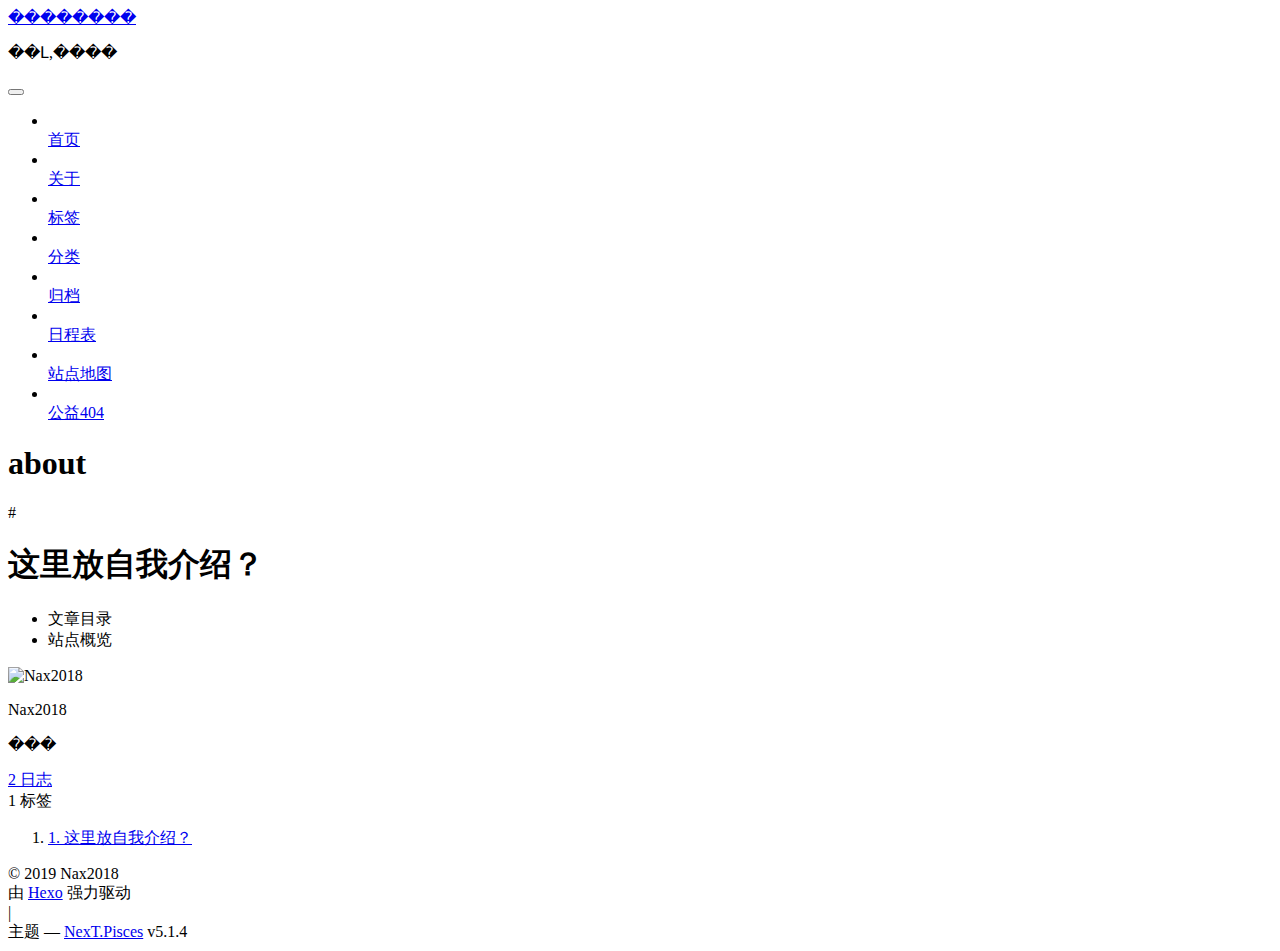
==== about/index.html @ a0d8b7f7 "Site updated: 2019-04-27 00:17:47" ====
<!DOCTYPE html>



  


<html class="theme-next pisces use-motion" lang="zh-Hans">
<head><meta name="generator" content="Hexo 3.8.0">
  <meta charset="UTF-8">
<meta http-equiv="X-UA-Compatible" content="IE=edge">
<meta name="viewport" content="width=device-width, initial-scale=1, maximum-scale=1">
<meta name="theme-color" content="#222">









<meta http-equiv="Cache-Control" content="no-transform">
<meta http-equiv="Cache-Control" content="no-siteapp">
















  
  
  <link href="/blog/lib/fancybox/source/jquery.fancybox.css?v=2.1.5" rel="stylesheet" type="text/css">







<link href="/blog/lib/font-awesome/css/font-awesome.min.css?v=4.6.2" rel="stylesheet" type="text/css">

<link href="/blog/css/main.css?v=5.1.4" rel="stylesheet" type="text/css">


  <link rel="apple-touch-icon" sizes="180x180" href="/blog/images/apple-touch-icon-next.png?v=5.1.4">


  <link rel="icon" type="image/png" sizes="32x32" href="/blog/images/favicon-32x32-next.png?v=5.1.4">


  <link rel="icon" type="image/png" sizes="16x16" href="/blog/images/favicon-16x16-next.png?v=5.1.4">


  <link rel="mask-icon" href="/blog/images/logo.svg?v=5.1.4" color="#222">





  <meta name="keywords" content="����, ����">










<meta name="description" content="#  这里放自我介绍？">
<meta name="keywords" content="����,����">
<meta property="og:type" content="website">
<meta property="og:title" content="about">
<meta property="og:url" content="http://yoursite.com/blog/about/index.html">
<meta property="og:site_name" content="��������">
<meta property="og:description" content="#  这里放自我介绍？">
<meta property="og:locale" content="zh-Hans">
<meta property="og:updated_time" content="2019-04-26T15:43:40.204Z">
<meta name="twitter:card" content="summary">
<meta name="twitter:title" content="about">
<meta name="twitter:description" content="#  这里放自我介绍？">



<script type="text/javascript" id="hexo.configurations">
  var NexT = window.NexT || {};
  var CONFIG = {
    root: '/blog/',
    scheme: 'Pisces',
    version: '5.1.4',
    sidebar: {"position":"left","display":"post","offset":12,"b2t":false,"scrollpercent":false,"onmobile":false},
    fancybox: true,
    tabs: true,
    motion: {"enable":true,"async":false,"transition":{"post_block":"fadeIn","post_header":"slideDownIn","post_body":"slideDownIn","coll_header":"slideLeftIn","sidebar":"slideUpIn"}},
    duoshuo: {
      userId: '0',
      author: '博主'
    },
    algolia: {
      applicationID: '',
      apiKey: '',
      indexName: '',
      hits: {"per_page":10},
      labels: {"input_placeholder":"Search for Posts","hits_empty":"We didn't find any results for the search: ${query}","hits_stats":"${hits} results found in ${time} ms"}
    }
  };
</script>



  <link rel="canonical" href="http://yoursite.com/blog/about/">





  <title>about | ��������</title>
  








</head>

<body itemscope itemtype="http://schema.org/WebPage" lang="zh-Hans">

  
  
    
  

  <div class="container sidebar-position-left page-post-detail">
    <div class="headband"></div>

    <header id="header" class="header" itemscope itemtype="http://schema.org/WPHeader">
      <div class="header-inner"><div class="site-brand-wrapper">
  <div class="site-meta ">
    

    <div class="custom-logo-site-title">
      <a href="/blog/" class="brand" rel="start">
        <span class="logo-line-before"><i></i></span>
        <span class="site-title">��������</span>
        <span class="logo-line-after"><i></i></span>
      </a>
    </div>
      
        <p class="site-subtitle">��Լ,����</p>
      
  </div>

  <div class="site-nav-toggle">
    <button>
      <span class="btn-bar"></span>
      <span class="btn-bar"></span>
      <span class="btn-bar"></span>
    </button>
  </div>
</div>

<nav class="site-nav">
  

  
    <ul id="menu" class="menu">
      
        
        <li class="menu-item menu-item-home">
          <a href="/blog/" rel="section">
            
              <i class="menu-item-icon fa fa-fw fa-home"></i> <br>
            
            首页
          </a>
        </li>
      
        
        <li class="menu-item menu-item-about">
          <a href="/blog/about/" rel="section">
            
              <i class="menu-item-icon fa fa-fw fa-user"></i> <br>
            
            关于
          </a>
        </li>
      
        
        <li class="menu-item menu-item-tags">
          <a href="/blog/tags/" rel="section">
            
              <i class="menu-item-icon fa fa-fw fa-tags"></i> <br>
            
            标签
          </a>
        </li>
      
        
        <li class="menu-item menu-item-categories">
          <a href="/blog/categories/" rel="section">
            
              <i class="menu-item-icon fa fa-fw fa-th"></i> <br>
            
            分类
          </a>
        </li>
      
        
        <li class="menu-item menu-item-archives">
          <a href="/blog/archives/" rel="section">
            
              <i class="menu-item-icon fa fa-fw fa-archive"></i> <br>
            
            归档
          </a>
        </li>
      
        
        <li class="menu-item menu-item-schedule">
          <a href="/blog/schedule/" rel="section">
            
              <i class="menu-item-icon fa fa-fw fa-calendar"></i> <br>
            
            日程表
          </a>
        </li>
      
        
        <li class="menu-item menu-item-sitemap">
          <a href="/blog/sitemap.xml" rel="section">
            
              <i class="menu-item-icon fa fa-fw fa-sitemap"></i> <br>
            
            站点地图
          </a>
        </li>
      
        
        <li class="menu-item menu-item-commonweal">
          <a href="/blog/404/" rel="section">
            
              <i class="menu-item-icon fa fa-fw fa-heartbeat"></i> <br>
            
            公益404
          </a>
        </li>
      

      
    </ul>
  

  
</nav>



 </div>
    </header>

    <main id="main" class="main">
      <div class="main-inner">
        <div class="content-wrap">
          <div id="content" class="content">
            

  <div id="posts" class="posts-expand">
    
    
    
    <div class="post-block page">
      <header class="post-header">

	<h1 class="post-title" itemprop="name headline">about</h1>



</header>

      
      
      
      <div class="post-body">
        
        
          <p># </p>
<h1 id="这里放自我介绍？"><a href="#这里放自我介绍？" class="headerlink" title="这里放自我介绍？"></a>这里放自我介绍？</h1>
        
      </div>
      
      
      
    </div>
    
    
    
  </div>


          </div>
          


          

  



        </div>
        
          
  
  <div class="sidebar-toggle">
    <div class="sidebar-toggle-line-wrap">
      <span class="sidebar-toggle-line sidebar-toggle-line-first"></span>
      <span class="sidebar-toggle-line sidebar-toggle-line-middle"></span>
      <span class="sidebar-toggle-line sidebar-toggle-line-last"></span>
    </div>
  </div>

  <aside id="sidebar" class="sidebar">
    
    <div class="sidebar-inner">

      

      
        <ul class="sidebar-nav motion-element">
          <li class="sidebar-nav-toc sidebar-nav-active" data-target="post-toc-wrap">
            文章目录
          </li>
          <li class="sidebar-nav-overview" data-target="site-overview-wrap">
            站点概览
          </li>
        </ul>
      

      <section class="site-overview-wrap sidebar-panel">
        <div class="site-overview">
          <div class="site-author motion-element" itemprop="author" itemscope itemtype="http://schema.org/Person">
            
              <img class="site-author-image" itemprop="image" src="/blog/images/avatar.gif" alt="Nax2018">
            
              <p class="site-author-name" itemprop="name">Nax2018</p>
              <p class="site-description motion-element" itemprop="description">���</p>
          </div>

          <nav class="site-state motion-element">

            
              <div class="site-state-item site-state-posts">
              
                <a href="/blog/archives/">
              
                  <span class="site-state-item-count">2</span>
                  <span class="site-state-item-name">日志</span>
                </a>
              </div>
            

            

            
              
              
              <div class="site-state-item site-state-tags">
                
                  <span class="site-state-item-count">1</span>
                  <span class="site-state-item-name">标签</span>
                
              </div>
            

          </nav>

          

          

          
          

          
          

          

        </div>
      </section>

      
      <!--noindex-->
        <section class="post-toc-wrap motion-element sidebar-panel sidebar-panel-active">
          <div class="post-toc">

            
              
            

            
              <div class="post-toc-content"><ol class="nav"><li class="nav-item nav-level-1"><a class="nav-link" href="#这里放自我介绍？"><span class="nav-number">1.</span> <span class="nav-text">这里放自我介绍？</span></a></li></ol></div>
            

          </div>
        </section>
      <!--/noindex-->
      

      

    </div>
  </aside>


        
      </div>
    </main>

    <footer id="footer" class="footer">
      <div class="footer-inner">
        <div class="copyright">&copy; <span itemprop="copyrightYear">2019</span>
  <span class="with-love">
    <i class="fa fa-user"></i>
  </span>
  <span class="author" itemprop="copyrightHolder">Nax2018</span>

  
</div>


  <div class="powered-by">由 <a class="theme-link" target="_blank" href="https://hexo.io">Hexo</a> 强力驱动</div>



  <span class="post-meta-divider">|</span>



  <div class="theme-info">主题 &mdash; <a class="theme-link" target="_blank" href="https://github.com/iissnan/hexo-theme-next">NexT.Pisces</a> v5.1.4</div>




        







        
      </div>
    </footer>

    
      <div class="back-to-top">
        <i class="fa fa-arrow-up"></i>
        
      </div>
    

    

  </div>

  

<script type="text/javascript">
  if (Object.prototype.toString.call(window.Promise) !== '[object Function]') {
    window.Promise = null;
  }
</script>









  












  
  
    <script type="text/javascript" src="/blog/lib/jquery/index.js?v=2.1.3"></script>
  

  
  
    <script type="text/javascript" src="/blog/lib/fastclick/lib/fastclick.min.js?v=1.0.6"></script>
  

  
  
    <script type="text/javascript" src="/blog/lib/jquery_lazyload/jquery.lazyload.js?v=1.9.7"></script>
  

  
  
    <script type="text/javascript" src="/blog/lib/velocity/velocity.min.js?v=1.2.1"></script>
  

  
  
    <script type="text/javascript" src="/blog/lib/velocity/velocity.ui.min.js?v=1.2.1"></script>
  

  
  
    <script type="text/javascript" src="/blog/lib/fancybox/source/jquery.fancybox.pack.js?v=2.1.5"></script>
  


  


  <script type="text/javascript" src="/blog/js/src/utils.js?v=5.1.4"></script>

  <script type="text/javascript" src="/blog/js/src/motion.js?v=5.1.4"></script>



  
  


  <script type="text/javascript" src="/blog/js/src/affix.js?v=5.1.4"></script>

  <script type="text/javascript" src="/blog/js/src/schemes/pisces.js?v=5.1.4"></script>



  
  <script type="text/javascript" src="/blog/js/src/scrollspy.js?v=5.1.4"></script>
<script type="text/javascript" src="/blog/js/src/post-details.js?v=5.1.4"></script>



  


  <script type="text/javascript" src="/blog/js/src/bootstrap.js?v=5.1.4"></script>



  


  




	





  





  












  





  

  

  

  
  

  

  

  

</body>
</html>
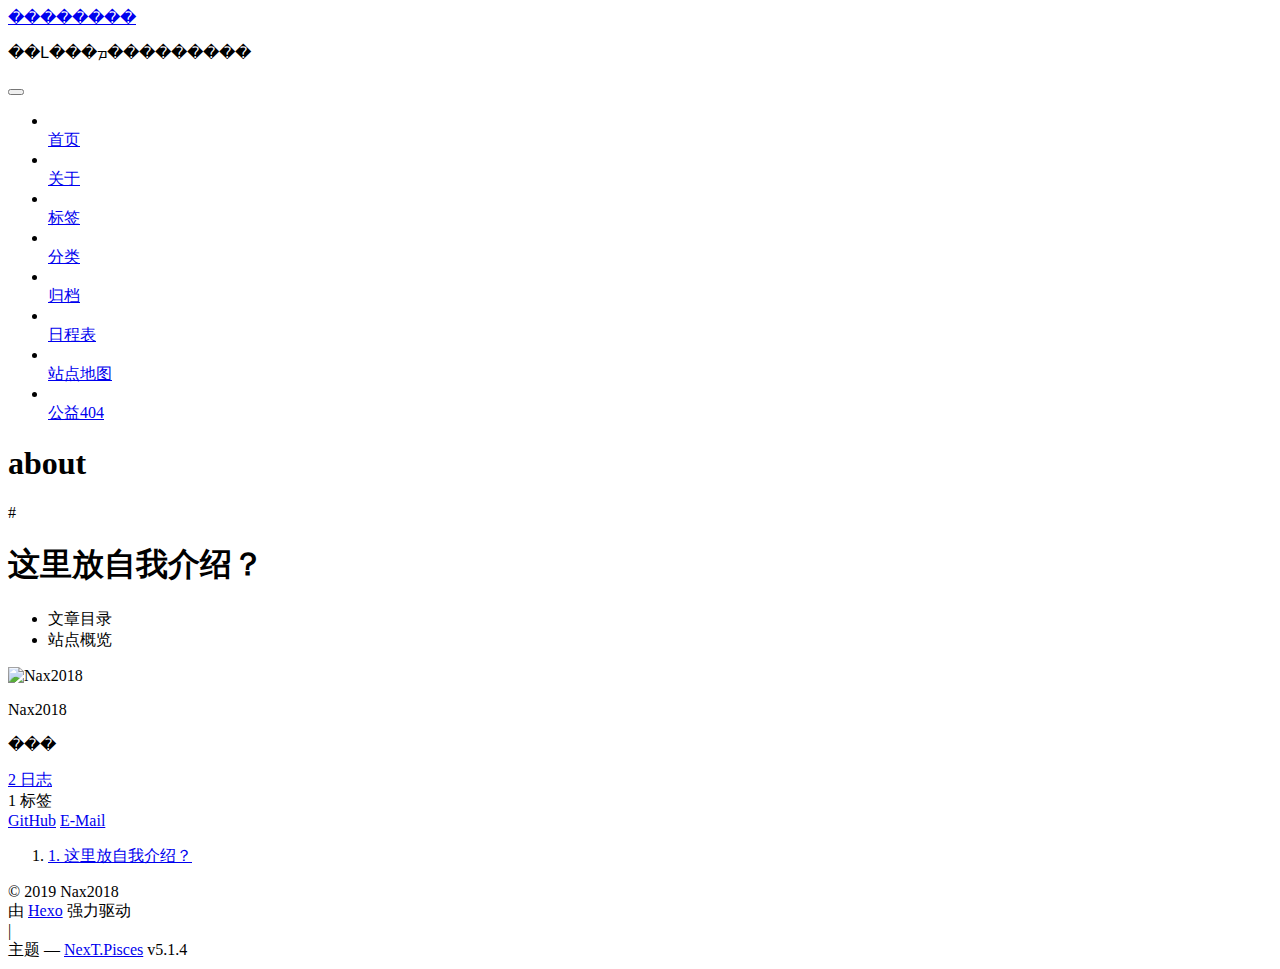
==== commit 5632af06: "Site updated: 2019-04-27 19:57:09" ====
--- a/about/index.html
+++ b/about/index.html
@@ -40,35 +40,35 @@
 
   
   
-  <link href="/blog/lib/fancybox/source/jquery.fancybox.css?v=2.1.5" rel="stylesheet" type="text/css">
-
-
-
-
-
-
-
-<link href="/blog/lib/font-awesome/css/font-awesome.min.css?v=4.6.2" rel="stylesheet" type="text/css">
-
-<link href="/blog/css/main.css?v=5.1.4" rel="stylesheet" type="text/css">
-
-
-  <link rel="apple-touch-icon" sizes="180x180" href="/blog/images/apple-touch-icon-next.png?v=5.1.4">
-
-
-  <link rel="icon" type="image/png" sizes="32x32" href="/blog/images/favicon-32x32-next.png?v=5.1.4">
-
-
-  <link rel="icon" type="image/png" sizes="16x16" href="/blog/images/favicon-16x16-next.png?v=5.1.4">
-
-
-  <link rel="mask-icon" href="/blog/images/logo.svg?v=5.1.4" color="#222">
-
-
-
-
-
-  <meta name="keywords" content="����, ����">
+  <link href="/firstblogsite/lib/fancybox/source/jquery.fancybox.css?v=2.1.5" rel="stylesheet" type="text/css">
+
+
+
+
+
+
+
+<link href="/firstblogsite/lib/font-awesome/css/font-awesome.min.css?v=4.6.2" rel="stylesheet" type="text/css">
+
+<link href="/firstblogsite/css/main.css?v=5.1.4" rel="stylesheet" type="text/css">
+
+
+  <link rel="apple-touch-icon" sizes="180x180" href="/firstblogsite/images/apple-touch-icon-next.png?v=5.1.4">
+
+
+  <link rel="icon" type="image/png" sizes="32x32" href="/firstblogsite/images/favicon-32x32-next.png?v=5.1.4">
+
+
+  <link rel="icon" type="image/png" sizes="16x16" href="/firstblogsite/images/favicon-16x16-next.png?v=5.1.4">
+
+
+  <link rel="mask-icon" href="/firstblogsite/images/logo.svg?v=5.1.4" color="#222">
+
+
+
+
+
+  <meta name="keywords" content="���� �Ҿ� ����">
 
 
 
@@ -80,10 +80,10 @@
 
 
 <meta name="description" content="#  这里放自我介绍？">
-<meta name="keywords" content="����,����">
+<meta name="keywords" content="��������">
 <meta property="og:type" content="website">
 <meta property="og:title" content="about">
-<meta property="og:url" content="http://yoursite.com/blog/about/index.html">
+<meta property="og:url" content="https://nax2018.gitbug.io/firstblogsite/about/index.html">
 <meta property="og:site_name" content="��������">
 <meta property="og:description" content="#  这里放自我介绍？">
 <meta property="og:locale" content="zh-Hans">
@@ -97,7 +97,7 @@
 <script type="text/javascript" id="hexo.configurations">
   var NexT = window.NexT || {};
   var CONFIG = {
-    root: '/blog/',
+    root: '/firstblogsite/',
     scheme: 'Pisces',
     version: '5.1.4',
     sidebar: {"position":"left","display":"post","offset":12,"b2t":false,"scrollpercent":false,"onmobile":false},
@@ -120,7 +120,7 @@
 
 
 
-  <link rel="canonical" href="http://yoursite.com/blog/about/">
+  <link rel="canonical" href="https://nax2018.gitbug.io/firstblogsite/about/">
 
 
 
@@ -154,14 +154,14 @@
     
 
     <div class="custom-logo-site-title">
-      <a href="/blog/" class="brand" rel="start">
+      <a href="/firstblogsite/" class="brand" rel="start">
         <span class="logo-line-before"><i></i></span>
         <span class="site-title">��������</span>
         <span class="logo-line-after"><i></i></span>
       </a>
     </div>
       
-        <p class="site-subtitle">��Լ,����</p>
+        <p class="site-subtitle">��Լ���ܡ���������</p>
       
   </div>
 
@@ -182,7 +182,7 @@
       
         
         <li class="menu-item menu-item-home">
-          <a href="/blog/" rel="section">
+          <a href="/firstblogsite/" rel="section">
             
               <i class="menu-item-icon fa fa-fw fa-home"></i> <br>
             
@@ -192,7 +192,7 @@
       
         
         <li class="menu-item menu-item-about">
-          <a href="/blog/about/" rel="section">
+          <a href="/firstblogsite/about/" rel="section">
             
               <i class="menu-item-icon fa fa-fw fa-user"></i> <br>
             
@@ -202,7 +202,7 @@
       
         
         <li class="menu-item menu-item-tags">
-          <a href="/blog/tags/" rel="section">
+          <a href="/firstblogsite/tags/" rel="section">
             
               <i class="menu-item-icon fa fa-fw fa-tags"></i> <br>
             
@@ -212,7 +212,7 @@
       
         
         <li class="menu-item menu-item-categories">
-          <a href="/blog/categories/" rel="section">
+          <a href="/firstblogsite/categories/" rel="section">
             
               <i class="menu-item-icon fa fa-fw fa-th"></i> <br>
             
@@ -222,7 +222,7 @@
       
         
         <li class="menu-item menu-item-archives">
-          <a href="/blog/archives/" rel="section">
+          <a href="/firstblogsite/archives/" rel="section">
             
               <i class="menu-item-icon fa fa-fw fa-archive"></i> <br>
             
@@ -232,7 +232,7 @@
       
         
         <li class="menu-item menu-item-schedule">
-          <a href="/blog/schedule/" rel="section">
+          <a href="/firstblogsite/schedule/" rel="section">
             
               <i class="menu-item-icon fa fa-fw fa-calendar"></i> <br>
             
@@ -242,7 +242,7 @@
       
         
         <li class="menu-item menu-item-sitemap">
-          <a href="/blog/sitemap.xml" rel="section">
+          <a href="/firstblogsite/sitemap.xml" rel="section">
             
               <i class="menu-item-icon fa fa-fw fa-sitemap"></i> <br>
             
@@ -252,7 +252,7 @@
       
         
         <li class="menu-item menu-item-commonweal">
-          <a href="/blog/404/" rel="section">
+          <a href="/firstblogsite/404/" rel="section">
             
               <i class="menu-item-icon fa fa-fw fa-heartbeat"></i> <br>
             
@@ -355,7 +355,7 @@
         <div class="site-overview">
           <div class="site-author motion-element" itemprop="author" itemscope itemtype="http://schema.org/Person">
             
-              <img class="site-author-image" itemprop="image" src="/blog/images/avatar.gif" alt="Nax2018">
+              <img class="site-author-image" itemprop="image" src="/firstblogsite/images/avatar.gif" alt="Nax2018">
             
               <p class="site-author-name" itemprop="name">Nax2018</p>
               <p class="site-description motion-element" itemprop="description">���</p>
@@ -366,7 +366,7 @@
             
               <div class="site-state-item site-state-posts">
               
-                <a href="/blog/archives/">
+                <a href="/firstblogsite/archives/">
               
                   <span class="site-state-item-count">2</span>
                   <span class="site-state-item-name">日志</span>
@@ -392,6 +392,22 @@
           
 
           
+            <div class="links-of-author motion-element">
+                
+                  <span class="links-of-author-item">
+                    <a href="https://github.com/Nax2018" target="_blank" title="GitHub">
+                      
+                        <i class="fa fa-fw fa-github"></i>GitHub</a>
+                  </span>
+                
+                  <span class="links-of-author-item">
+                    <a href="mailto:Nax2018@163.com" target="_blank" title="E-Mail">
+                      
+                        <i class="fa fa-fw fa-envelope"></i>E-Mail</a>
+                  </span>
+                
+            </div>
+          
 
           
           
@@ -511,64 +527,64 @@
 
   
   
-    <script type="text/javascript" src="/blog/lib/jquery/index.js?v=2.1.3"></script>
-  
-
-  
-  
-    <script type="text/javascript" src="/blog/lib/fastclick/lib/fastclick.min.js?v=1.0.6"></script>
-  
-
-  
-  
-    <script type="text/javascript" src="/blog/lib/jquery_lazyload/jquery.lazyload.js?v=1.9.7"></script>
-  
-
-  
-  
-    <script type="text/javascript" src="/blog/lib/velocity/velocity.min.js?v=1.2.1"></script>
-  
-
-  
-  
-    <script type="text/javascript" src="/blog/lib/velocity/velocity.ui.min.js?v=1.2.1"></script>
-  
-
-  
-  
-    <script type="text/javascript" src="/blog/lib/fancybox/source/jquery.fancybox.pack.js?v=2.1.5"></script>
-  
-
-
-  
-
-
-  <script type="text/javascript" src="/blog/js/src/utils.js?v=5.1.4"></script>
-
-  <script type="text/javascript" src="/blog/js/src/motion.js?v=5.1.4"></script>
-
-
-
-  
-  
-
-
-  <script type="text/javascript" src="/blog/js/src/affix.js?v=5.1.4"></script>
-
-  <script type="text/javascript" src="/blog/js/src/schemes/pisces.js?v=5.1.4"></script>
-
-
-
-  
-  <script type="text/javascript" src="/blog/js/src/scrollspy.js?v=5.1.4"></script>
-<script type="text/javascript" src="/blog/js/src/post-details.js?v=5.1.4"></script>
-
-
-
-  
-
-
-  <script type="text/javascript" src="/blog/js/src/bootstrap.js?v=5.1.4"></script>
+    <script type="text/javascript" src="/firstblogsite/lib/jquery/index.js?v=2.1.3"></script>
+  
+
+  
+  
+    <script type="text/javascript" src="/firstblogsite/lib/fastclick/lib/fastclick.min.js?v=1.0.6"></script>
+  
+
+  
+  
+    <script type="text/javascript" src="/firstblogsite/lib/jquery_lazyload/jquery.lazyload.js?v=1.9.7"></script>
+  
+
+  
+  
+    <script type="text/javascript" src="/firstblogsite/lib/velocity/velocity.min.js?v=1.2.1"></script>
+  
+
+  
+  
+    <script type="text/javascript" src="/firstblogsite/lib/velocity/velocity.ui.min.js?v=1.2.1"></script>
+  
+
+  
+  
+    <script type="text/javascript" src="/firstblogsite/lib/fancybox/source/jquery.fancybox.pack.js?v=2.1.5"></script>
+  
+
+
+  
+
+
+  <script type="text/javascript" src="/firstblogsite/js/src/utils.js?v=5.1.4"></script>
+
+  <script type="text/javascript" src="/firstblogsite/js/src/motion.js?v=5.1.4"></script>
+
+
+
+  
+  
+
+
+  <script type="text/javascript" src="/firstblogsite/js/src/affix.js?v=5.1.4"></script>
+
+  <script type="text/javascript" src="/firstblogsite/js/src/schemes/pisces.js?v=5.1.4"></script>
+
+
+
+  
+  <script type="text/javascript" src="/firstblogsite/js/src/scrollspy.js?v=5.1.4"></script>
+<script type="text/javascript" src="/firstblogsite/js/src/post-details.js?v=5.1.4"></script>
+
+
+
+  
+
+
+  <script type="text/javascript" src="/firstblogsite/js/src/bootstrap.js?v=5.1.4"></script>
 
 
 
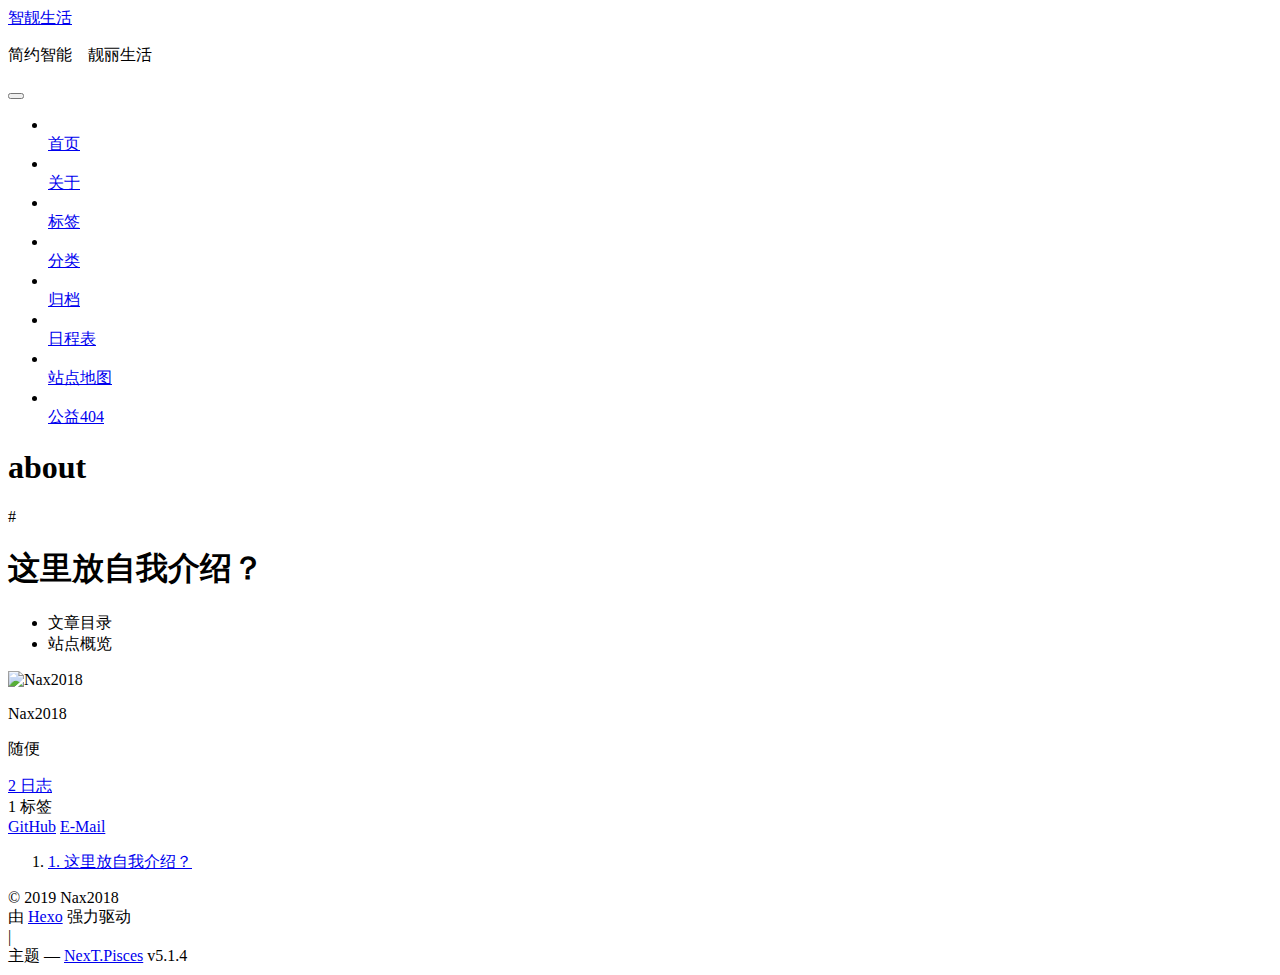
==== commit ea3162de: "Site updated: 2019-04-27 23:25:50" ====
--- a/about/index.html
+++ b/about/index.html
@@ -68,7 +68,7 @@
 
 
 
-  <meta name="keywords" content="���� �Ҿ� ����">
+  <meta name="keywords" content="智能 家居 极简">
 
 
 
@@ -80,11 +80,11 @@
 
 
 <meta name="description" content="#  这里放自我介绍？">
-<meta name="keywords" content="��������">
+<meta name="keywords" content="极简　智能">
 <meta property="og:type" content="website">
 <meta property="og:title" content="about">
 <meta property="og:url" content="https://nax2018.gitbug.io/firstblogsite/about/index.html">
-<meta property="og:site_name" content="��������">
+<meta property="og:site_name" content="智靓生活">
 <meta property="og:description" content="#  这里放自我介绍？">
 <meta property="og:locale" content="zh-Hans">
 <meta property="og:updated_time" content="2019-04-26T15:43:40.204Z">
@@ -126,7 +126,7 @@
 
 
 
-  <title>about | ��������</title>
+  <title>about | 智靓生活</title>
   
 
 
@@ -156,12 +156,12 @@
     <div class="custom-logo-site-title">
       <a href="/firstblogsite/" class="brand" rel="start">
         <span class="logo-line-before"><i></i></span>
-        <span class="site-title">��������</span>
+        <span class="site-title">智靓生活</span>
         <span class="logo-line-after"><i></i></span>
       </a>
     </div>
       
-        <p class="site-subtitle">��Լ���ܡ���������</p>
+        <p class="site-subtitle">简约智能　靓丽生活</p>
       
   </div>
 
@@ -358,7 +358,7 @@
               <img class="site-author-image" itemprop="image" src="/firstblogsite/images/avatar.gif" alt="Nax2018">
             
               <p class="site-author-name" itemprop="name">Nax2018</p>
-              <p class="site-description motion-element" itemprop="description">���</p>
+              <p class="site-description motion-element" itemprop="description">随便</p>
           </div>
 
           <nav class="site-state motion-element">
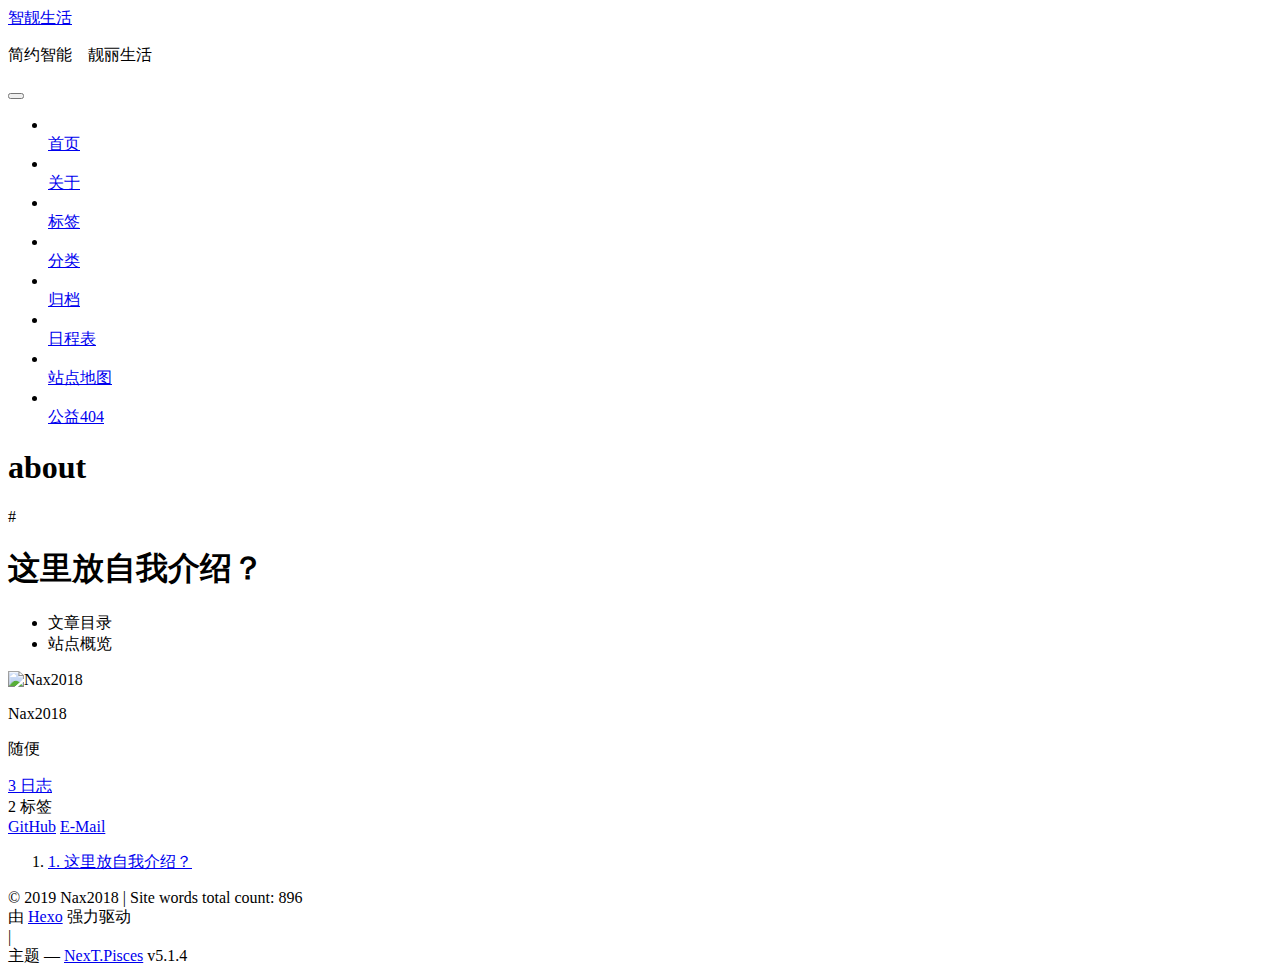
==== commit 8ec758b7: "Site updated: 2019-04-28 22:53:44" ====
--- a/about/index.html
+++ b/about/index.html
@@ -68,7 +68,7 @@
 
 
 
-  <meta name="keywords" content="智能 家居 极简">
+  <meta name="keywords" content="智能,家居,极简">
 
 
 
@@ -368,7 +368,7 @@
               
                 <a href="/firstblogsite/archives/">
               
-                  <span class="site-state-item-count">2</span>
+                  <span class="site-state-item-count">3</span>
                   <span class="site-state-item-name">日志</span>
                 </a>
               </div>
@@ -381,7 +381,7 @@
               
               <div class="site-state-item site-state-tags">
                 
-                  <span class="site-state-item-count">1</span>
+                  <span class="site-state-item-count">2</span>
                   <span class="site-state-item-name">标签</span>
                 
               </div>
@@ -457,6 +457,15 @@
   <span class="author" itemprop="copyrightHolder">Nax2018</span>
 
   
+    <span class="post-meta-divider">|</span>
+    <span class="post-meta-item-icon">
+      <i class="fa fa-area-chart"></i>
+    </span>
+    
+      <span class="post-meta-item-text">Site words total count&#58;</span>
+    
+    <span title="Site words total count">896</span>
+  
 </div>
 
 
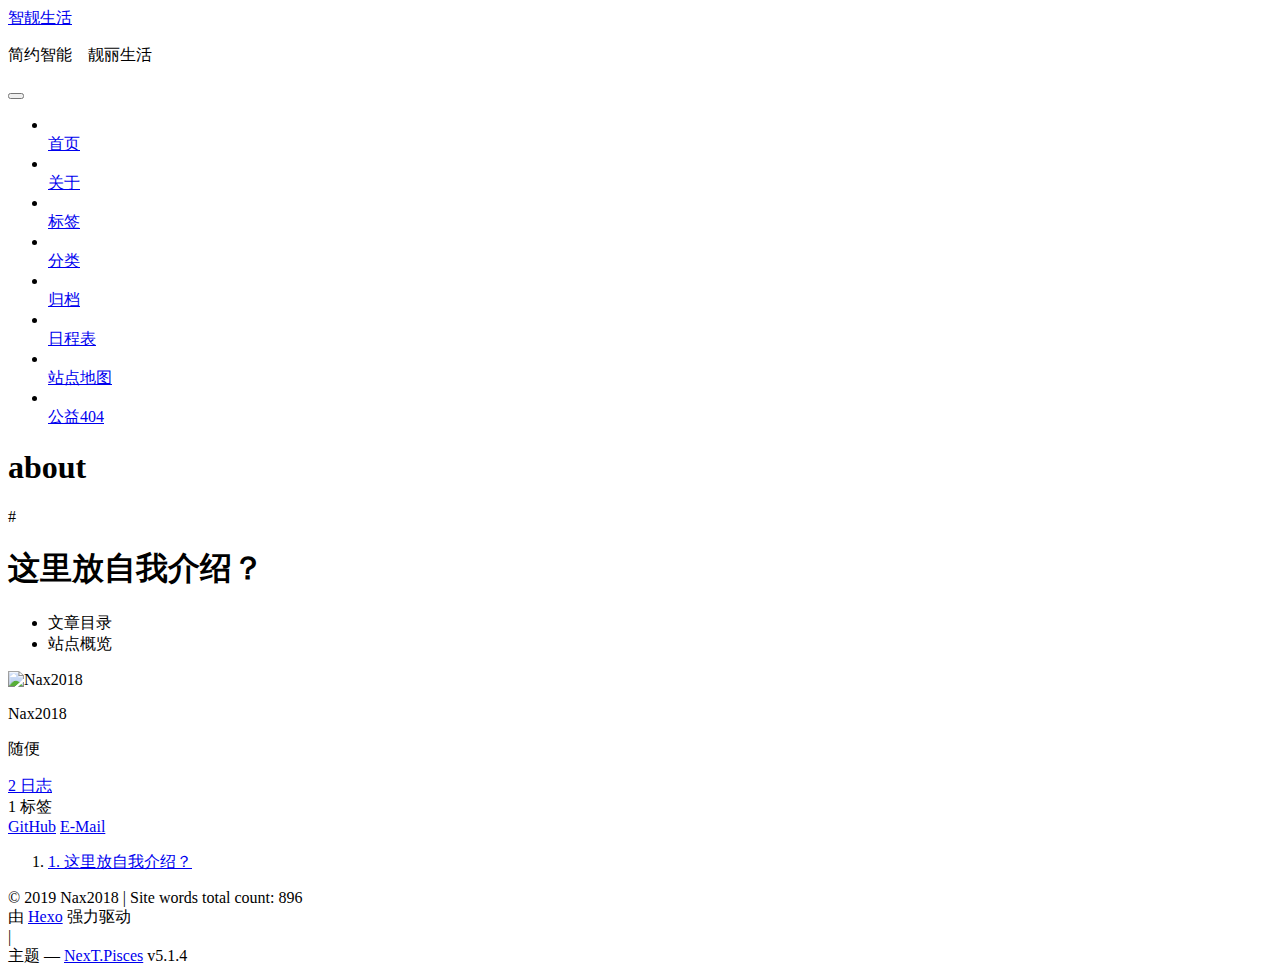
==== commit 42b054c6: "Site updated: 2019-04-28 22:55:30" ====
--- a/about/index.html
+++ b/about/index.html
@@ -368,7 +368,7 @@
               
                 <a href="/firstblogsite/archives/">
               
-                  <span class="site-state-item-count">3</span>
+                  <span class="site-state-item-count">2</span>
                   <span class="site-state-item-name">日志</span>
                 </a>
               </div>
@@ -381,7 +381,7 @@
               
               <div class="site-state-item site-state-tags">
                 
-                  <span class="site-state-item-count">2</span>
+                  <span class="site-state-item-count">1</span>
                   <span class="site-state-item-name">标签</span>
                 
               </div>
